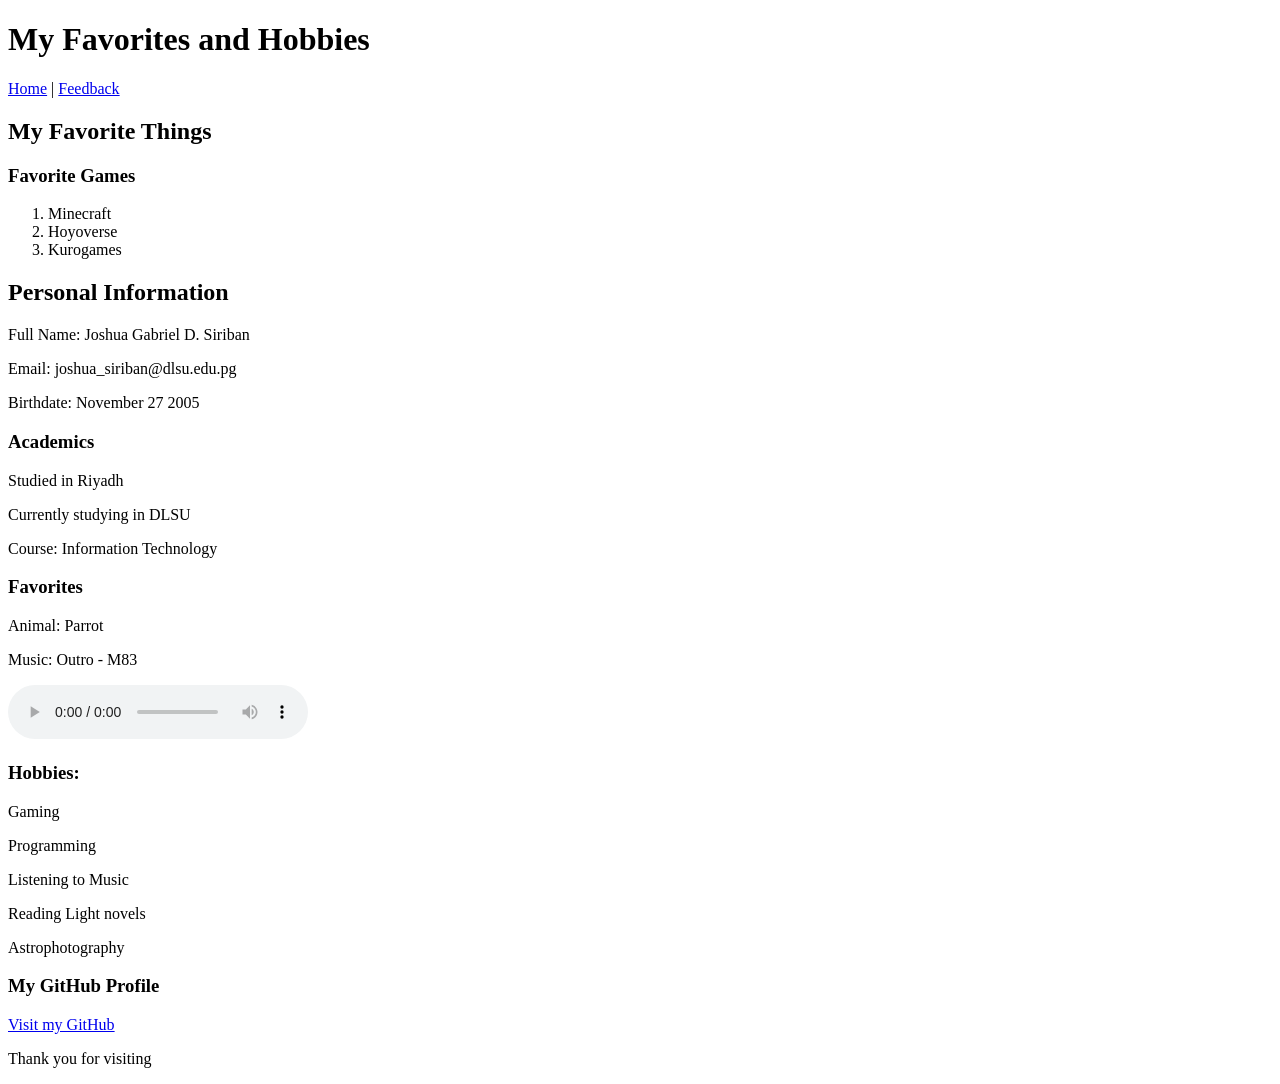
==== about.html @ eccba0c3 "Add files via upload" ====
<!DOCTYPE html>
<html lang="en">
<head>
    <meta charset="UTF-8">
    <meta name="viewport" content="width=device-width, initial-scale=1.0">
    <title>My Favorites</title>
</head>
<body>

    <header>
        <h1>My Favorites and Hobbies</h1>

        <nav>
            <a href="index.html">Home</a> |
            <a href="feedback.html">Feedback</a>
        </nav>
    </header>

    <main>

        <h2>My Favorite Things</h2>

        <article>
            <h3>Favorite Games</h3>

            <ol>
                <li>Minecraft</li>
                <li>Hoyoverse</li>
                <li>Kurogames</li>
            </ol>
        </article>

        <h2>Personal Information</h2>

        <p>Full Name: Joshua Gabriel D. Siriban</p>
        <p>Email: joshua_siriban@dlsu.edu.pg</p>
        <p>Birthdate: November 27 2005</p>
        
        <h3>Academics</h3>

        <p>Studied in Riyadh</p>
        <p>Currently studying in DLSU</p>  
        <p>Course: Information Technology</p>

        <h3>Favorites</h3>

        <p>Animal: Parrot</p>
        <p>Music: Outro - M83</p>
        <audio controls>
            <source src="https://www.youtube.com/watch?v=ViNcBQ8cDA0" type="audio/mpeg">
            Your browser does not support audio.
        </audio>

        <h3>Hobbies:</h3>

        <p>Gaming</p>
        <p>Programming</p>
        <p>Listening to Music</p>
        <p>Reading Light novels</p>
        <p>Astrophotography</p>

        <h3>My GitHub Profile</h3>
        <p><a href="https://github.com/JoshuaSiriban" rel="noopener noreferrer" target="_blank">Visit my GitHub</a></p>

    </main>

    <footer>
        <p>Thank you for visiting</p>
    </footer>

</body>
</html>
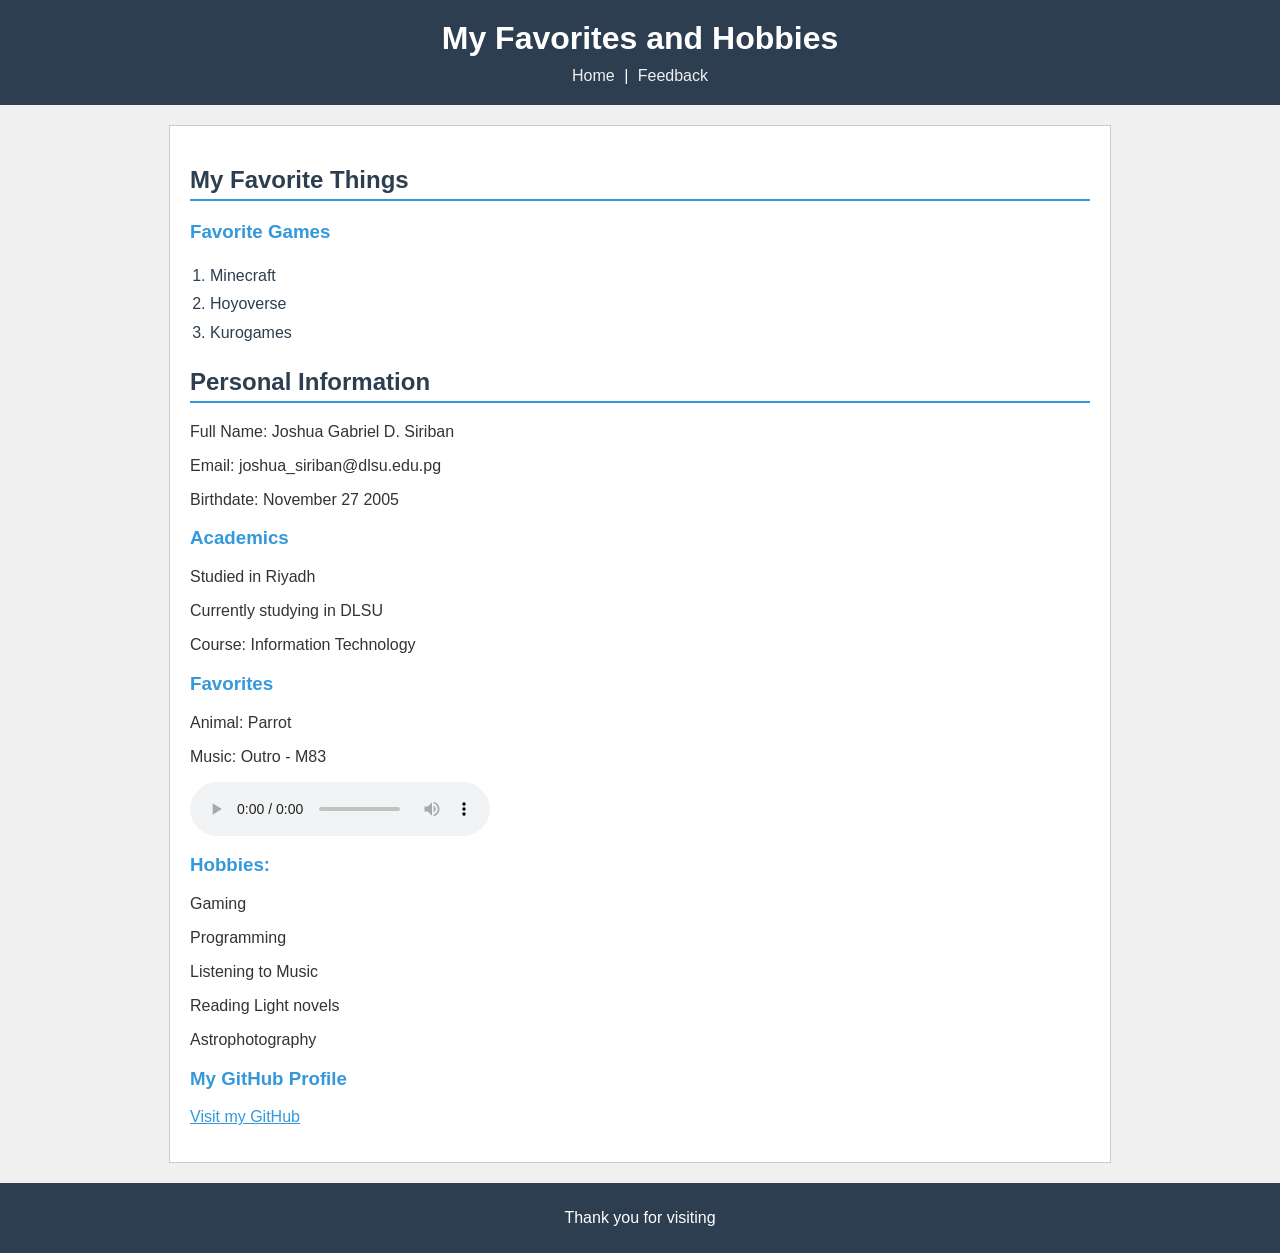
==== commit ca68a571: "Added CSS" ====
--- a/about.html
+++ b/about.html
@@ -4,6 +4,7 @@
     <meta charset="UTF-8">
     <meta name="viewport" content="width=device-width, initial-scale=1.0">
     <title>My Favorites</title>
+    <link rel="stylesheet" href="styles.css">
 </head>
 <body>
 
--- a/styles.css
+++ b/styles.css
@@ -0,0 +1,180 @@
+body {
+    font-family: Arial, sans-serif;
+    background-color: #f0f0f0;
+    color: #333333;
+    margin: 0;
+    padding: 0;
+}
+
+header {
+    background-color: #2c3e50;
+    color: white;
+    padding: 20px;
+    text-align: center;
+}
+
+header h1 {
+    margin: 0 0 10px 0;
+}
+
+nav {
+    margin-top: 10px;
+}
+
+nav a {
+    color: #f0f0f0;
+    text-decoration: none;
+    margin: 0 5px;
+}
+
+nav a:hover {
+    color: #3498db;
+    text-decoration: underline;
+}
+
+main {
+    background-color: white;
+    max-width: 900px;
+    margin: 20px auto;
+    padding: 20px;
+    border: 1px solid #cccccc;
+}
+
+h2 {
+    color: #2c3e50;
+    border-bottom: 2px solid #3498db;
+    padding-bottom: 5px;
+}
+
+h3 {
+    color: #3498db;
+}
+
+footer {
+    background-color: #2c3e50;
+    color: white;
+    text-align: center;
+    padding: 10px;
+    margin-top: 20px;
+}
+
+#about {
+    margin-bottom: 20px;
+}
+
+#about img {
+    border: 3px solid #3498db;
+    border-radius: 5px;
+    display: block;
+    margin-top: 10px;
+}
+
+#schedule {
+    margin-bottom: 20px;
+}
+
+#schedule table {
+    width: 100%;
+    border-collapse: collapse;
+    margin-top: 10px;
+}
+
+#schedule table tr:first-child td {
+    background-color: #2c3e50;
+    color: white;
+    font-weight: bold;
+    text-align: center;
+    padding: 8px;
+}
+
+#schedule table td {
+    border: 1px solid #cccccc;
+    padding: 6px;
+    text-align: center;
+}
+
+#schedule table tr:nth-child(even) {
+    background-color: #f9f9f9;
+}
+
+#media {
+    margin-bottom: 20px;
+}
+
+#media iframe {
+    width: 100%;
+    height: 315px;
+    border: none;
+    margin-top: 10px;
+}
+
+article ol {
+    padding-left: 20px;
+    line-height: 1.8;
+}
+
+article ol li {
+    color: #2c3e50;
+}
+
+audio {
+    display: block;
+    margin-top: 5px;
+}
+
+a {
+    color: #3498db;
+}
+
+a:hover {
+    color: #2980b9;
+}
+
+form {
+    background-color: #f9f9f9;
+    padding: 20px;
+    border: 1px solid #cccccc;
+    max-width: 500px;
+}
+
+form label {
+    font-weight: bold;
+    color: #2c3e50;
+}
+
+form input[type="text"] {
+    padding: 5px;
+    width: 250px;
+    border: 1px solid #cccccc;
+}
+
+form textarea {
+    padding: 5px;
+    border: 1px solid #cccccc;
+    resize: vertical;
+}
+
+form input[type="submit"] {
+    background-color: #3498db;
+    color: white;
+    padding: 8px 15px;
+    border: none;
+    cursor: pointer;
+}
+
+form input[type="submit"]:hover {
+    background-color: #2980b9;
+}
+
+form input[type="reset"] {
+    background-color: #e74c3c;
+    color: white;
+    padding: 8px 15px;
+    border: none;
+    cursor: pointer;
+    margin-left: 5px;
+}
+
+form input[type="reset"]:hover {
+    background-color: #c0392b;
+}
